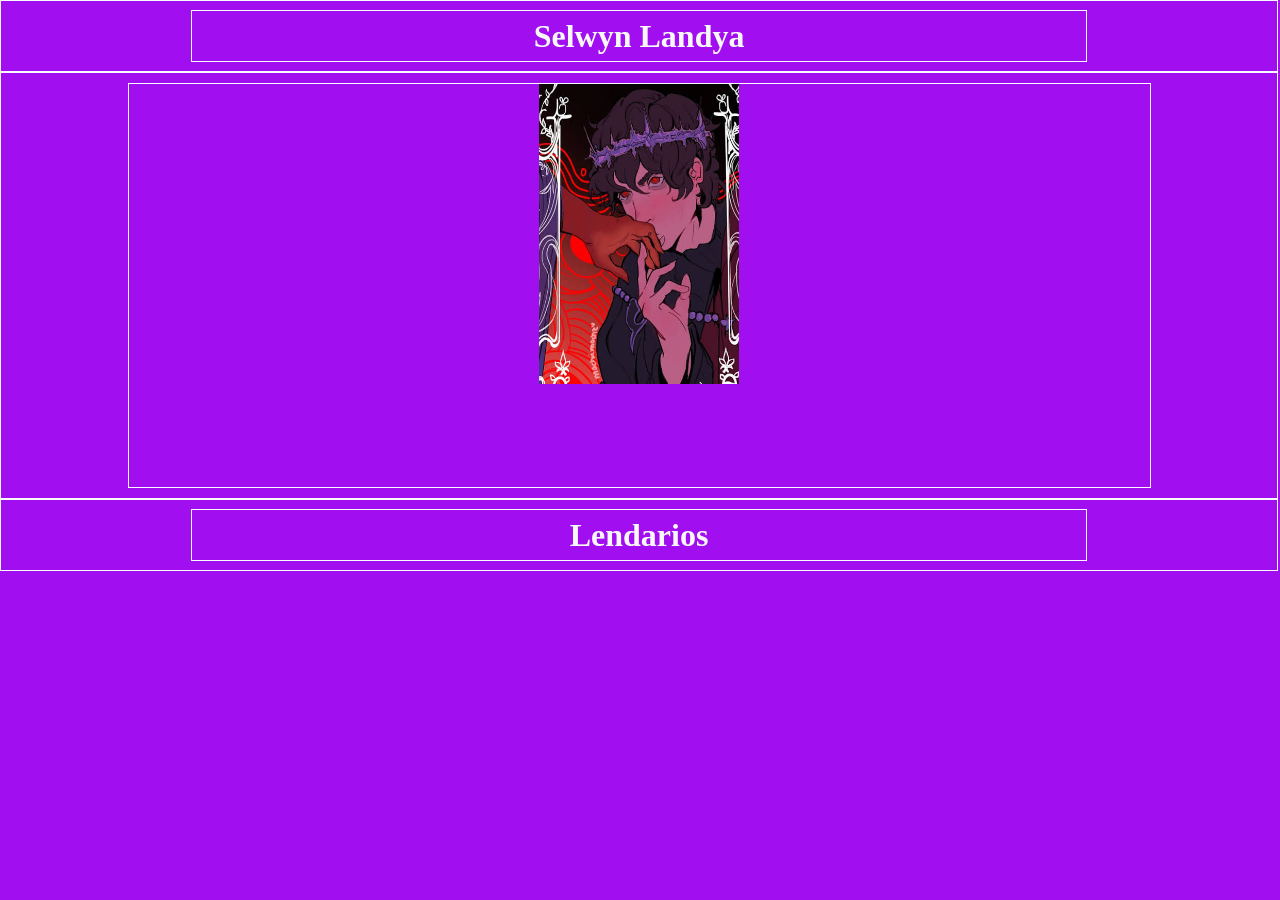
==== index.html @ 58aec085 "Salvar alteração" ====
<!DOCTYPE html>
<html lang="en">
<head>
    <meta charset="UTF-8">
    <meta name="viewport" content="width=device-width, initial-scale=1.0">
    <link rel="stylesheet" href="./Style/style.css">
    <title>Loja Illury</title>
</head>
<body>
    <header>
        <div class="cabecalho">
            <h1>Selwyn Landya</h1>
        </div>
    </header>
    <main>
        <div class="principal">
            <img src="./img/images.jpg" alt="Selwyn Kane" srcset="">
        </div>
    </main>
    <footer>
        <div class="cabecalho">
            <h1>Lendarios</h1> 
        </div>
        </footer>
</body>
</html>
---- Style/style.css ----
body{
   background-color: rgb(161, 14, 240);
   margin: 0;
   padding: 0;
   width: 99.70vw;
   height: 97.7vh;
}

header{
    border: 1px;
    border-style: solid;
    border-color: rgb(250, 250, 250);
    width: 100%;
    height: 70px;
    display: flex;
    justify-content: center;
    align-items: center;
} 
header h1 {
    color: rgb(248, 248, 248);
}
.cabecalho{
    width: 70%;
    height: 50px;
    border: 1px;
    border-style: solid;
    border-color: rgb(250, 250, 250);
    display: flex;
    justify-content: center;
    align-items: center;
    min-width: 451px;
}
main{
    border: 1px;
    border-style: solid;
    border-color: rgb(250, 250, 250);
    width: 100%;
    height: 425px;
    display: flex;
    justify-content: center;
    align-items: center;
   
}
footer{
    border: 1px;
    border-style: solid;
    border-color: rgb(250, 250, 250);
    width: 100%;
    height: 70px;
    display: flex;
    justify-content: center;
    align-items: center;
}
footer h1 {
    color: rgb(248, 248, 248);
}
.principal{
    width: 80%;
    height: 95%;
    border: 1px;
    border-style: solid;
    border-color: rgb(250, 250, 250);

}
img{
    width: 200px;
    height: 300px;
    background-size: cover;
    display: block;
    margin-left: auto;
    margin-right: auto;
}
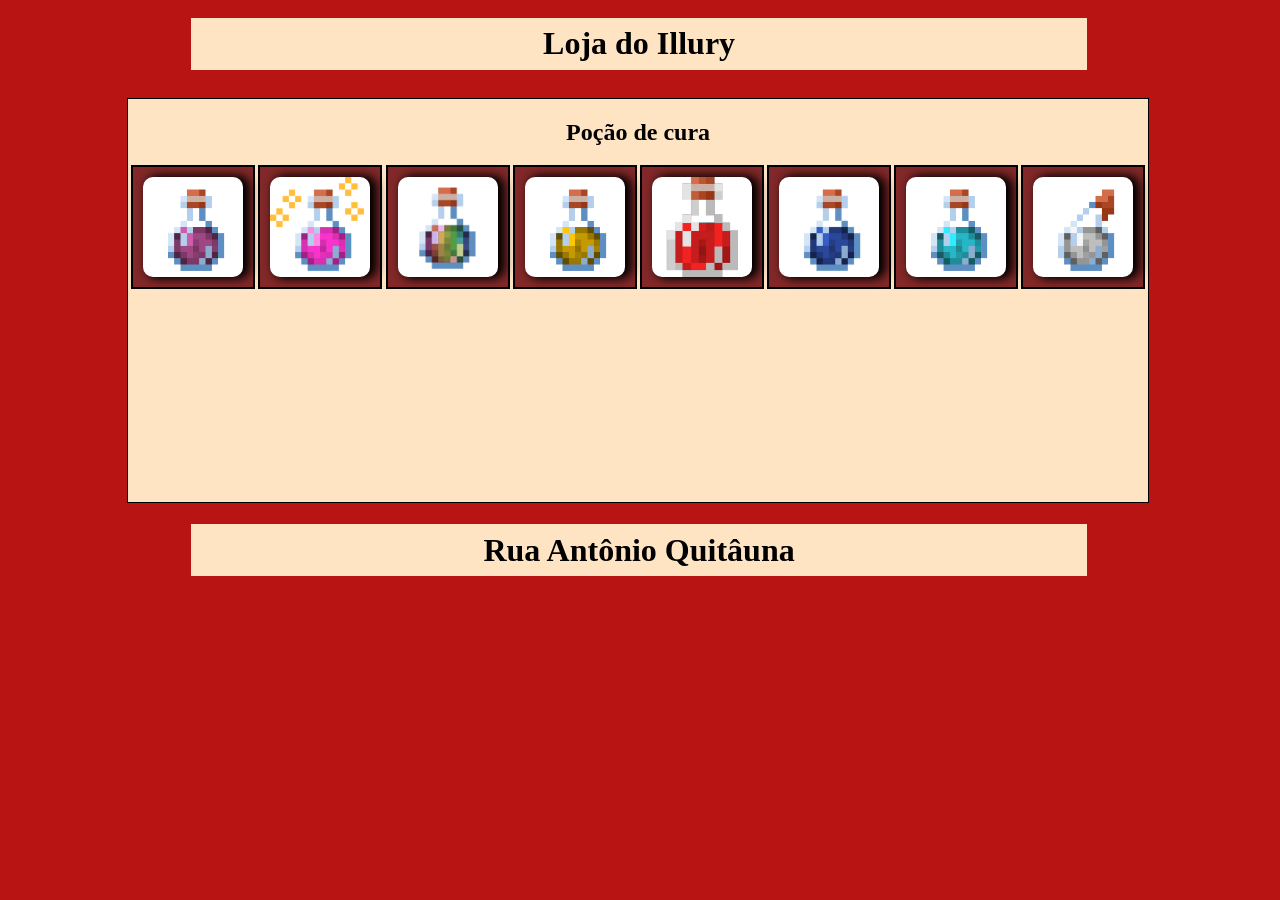
==== commit 2ac2ad94: "Salvar alteração" ====
--- a/index.html
+++ b/index.html
@@ -9,18 +9,47 @@
 <body>
     <header>
         <div class="cabecalho">
-            <h1>Selwyn Landya</h1>
+            <h1>Loja do Illury</h1>
         </div>
     </header>
     <main>
         <div class="principal">
-            <img src="./img/images.jpg" alt="Selwyn Kane" srcset="">
+            <article class="artCentralizada">
+                <h1>Poção de cura</h1>
+            </article>
+
+            <div class="distribuida">
+            <article class="artPocao">
+                <img src="./img/img_poção01.png" alt="Poção01" srcset="">
+            </article>
+            <article class="artPocao">
+                <img src="./img/img_poção02.png" alt="Poção01" srcset="">
+            </article>
+            <article class="artPocao">
+                <img src="./img/img_poção03.png" alt="Poção01" srcset="">
+            </article>
+            <article class="artPocao">
+                <img src="./img/img_poção04.png" alt="Poção01" srcset="">
+            </article>
+            <article class="artPocao">
+                <img src="./img/img_poção05.png" alt="Poção01" srcset="">
+            </article>
+            <article class="artPocao">
+                <img src="./img/img_poção06.png" alt="Poção01" srcset="">
+            </article>
+            <article class="artPocao">
+                <img src="./img/img_poção07.png" alt="Poção01" srcset="">
+            </article>
+            <article class="artPocao">
+                <img src="./img/img_poção08.png" alt="Poção01" srcset="">
+            </article>
+            </div>
         </div>
     </main>
     <footer>
         <div class="cabecalho">
-            <h1>Lendarios</h1> 
+            <h1>Rua Antônio Quitâuna</h1> 
         </div>
-        </footer>
+    </footer>
 </body>
 </html>
--- a/Style/style.css
+++ b/Style/style.css
@@ -1,72 +1,120 @@
- body{
-   background-color: rgb(161, 14, 240);
+body{
+   background-color: rgb(184, 20, 20);
    margin: 0;
    padding: 0;
    width: 99.70vw;
    height: 97.7vh;
+
+
 }
-
+ 
 header{
     border: 1px;
     border-style: solid;
-    border-color: rgb(250, 250, 250);
+    border-color: rgb(184, 20, 20);
+    width: 100%;
+    height: 85px;
+    display: flex;
+    justify-content: center;
+    align-items: center;
+    background-color: rgb(184, 20, 20);
+} 
+
+.cabecalho{
+    width: 70%;
+    height: 50px;
+    border: 1px;
+    border-style: solid;
+    border-color: bisque;
+    display: flex;
+    justify-content: center;
+    align-items: center;
+    min-width: 451px;
+    background-color: bisque;
+}
+main{
+    border: 1px;
+    border-style: solid;
+    border-color: rgb(184, 20, 20);
+    height: 425px;
+    display: flex;
+    justify-content: center;
+    align-items: center;
+    background-color:rgb(184, 20, 20);
+   
+}
+footer{
+    border: 1px;
+    border-style: solid;
+    border-color: rgb(184, 20, 20);
     width: 100%;
     height: 70px;
     display: flex;
     justify-content: center;
     align-items: center;
-} 
-header h1 {
-    color: rgb(248, 248, 248);
+    background-color: rgb(184, 20, 20);
 }
-.cabecalho{
-    width: 70%;
-    height: 50px;
-    border: 1px;
-    border-style: solid;
-    border-color: rgb(250, 250, 250);
-    display: flex;
-    justify-content: center;
-    align-items: center;
-    min-width: 451px;
-}
-main{
-    border: 1px;
-    border-style: solid;
-    border-color: rgb(250, 250, 250);
-    width: 100%;
-    height: 425px;
-    display: flex;
-    justify-content: center;
-    align-items: center;
-   
-}
-footer{
-    border: 1px;
-    border-style: solid;
-    border-color: rgb(250, 250, 250);
-    width: 100%;
-    height: 70px;
-    display: flex;
-    justify-content: center;
-    align-items: center;
-}
-footer h1 {
-    color: rgb(248, 248, 248);
-}
+
 .principal{
     width: 80%;
     height: 95%;
     border: 1px;
     border-style: solid;
-    border-color: rgb(250, 250, 250);
+    background-color: bisque;
+}
+
+img {
+    width: 100px;
+    height: 100px;
+    background-size: cover;
+    box-shadow: black 5px 0.3px 10px 2px;
+    border-radius: 10%;
+    background-color: white;
+    opacity: 1;
+    transition: background-color 0.5s ease;
+}
+img:hover{
+    background: gainsboro;
+}
+.artCentralizada{
+    display: flex;
+    justify-content: center;
+}
+.distribuida{
+    display: flex;
+    flex-direction: row;
+    flex-wrap: wrap;
+    justify-content: space-evenly;
+    transition: color 0.3s ease;
 
 }
-img{
-    width: 200px;
-    height: 300px;
-    background-size: cover;
-    display: block;
-    margin-left: auto;
-    margin-right: auto;
-}+
+.artPocao {
+    display: flex;
+    justify-content: center;
+    align-items: center; 
+    border: 2px solid;
+    width: 120px;              
+    height: 120px;            
+    background-color: rgb(130, 40, 40);
+    transform-origin: center; 
+    transition: background-color 0.3s ease, transform 0.3s ease;
+}
+
+.artPocao:hover{
+    background: gainsboro;
+    animation: growAndRotate 1s ease-in-out infinite alternate;
+}
+@keyframes growAndRotate{
+    0% {
+        transform: scale(1) rotate(0deg);
+    }
+    100%{
+        transform: scale(1.08) rotate(3deg);
+    }
+}
+.container {
+    display: flex;
+    flex-direction: column; /* Alinha os filhos verticalmente */
+    gap: 15px;              /* Espaçamento opcional entre os itens */
+}
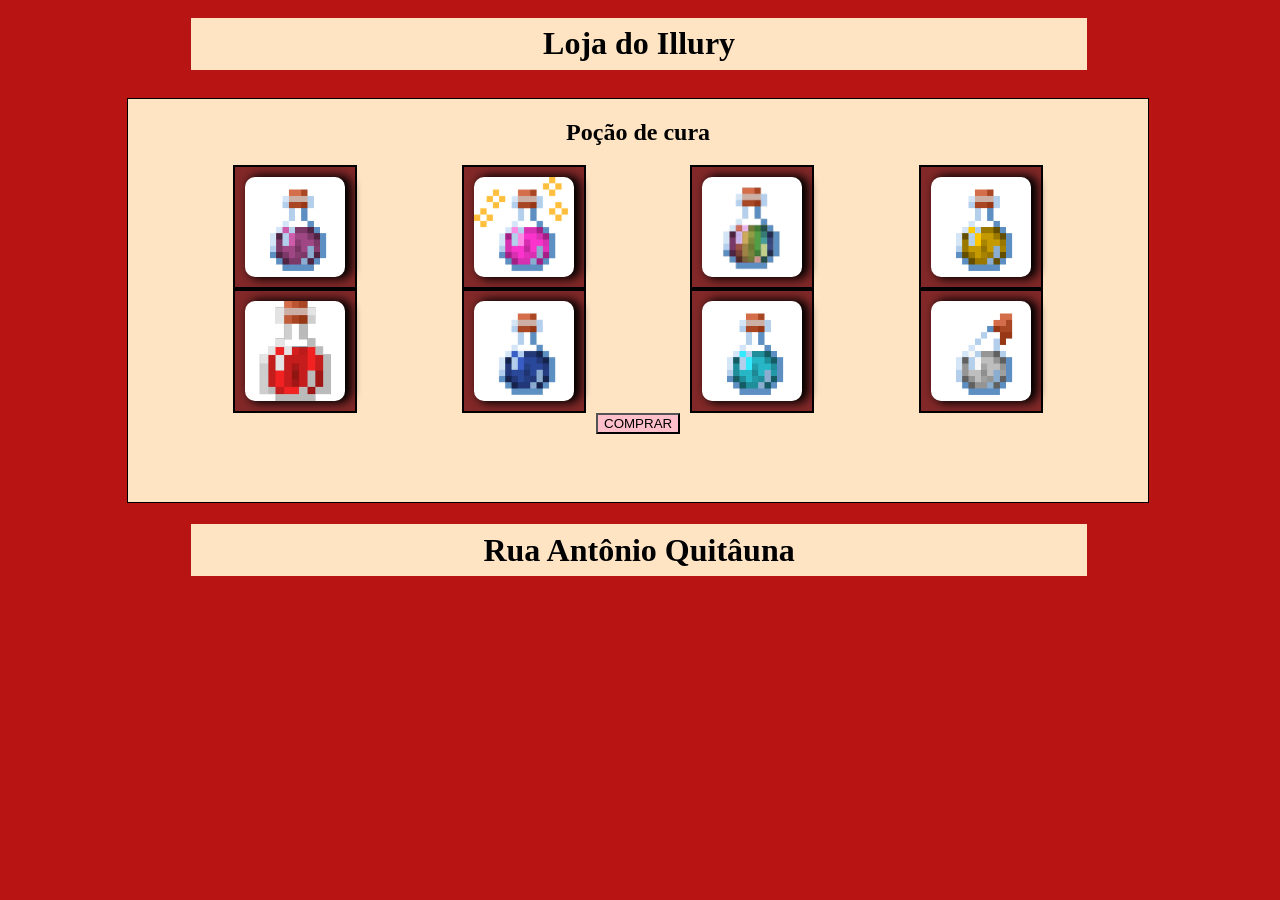
==== commit a74c1da0: "Salvar" ====
--- a/index.html
+++ b/index.html
@@ -1,5 +1,5 @@
 <!DOCTYPE html>
-<html lang="en">
+<html lang="pt-BR">
 <head>
     <meta charset="UTF-8">
     <meta name="viewport" content="width=device-width, initial-scale=1.0">
@@ -31,6 +31,9 @@
             <article class="artPocao">
                 <img src="./img/img_poção04.png" alt="Poção01" srcset="">
             </article>
+            </div>
+
+            <div class="distribuida">
             <article class="artPocao">
                 <img src="./img/img_poção05.png" alt="Poção01" srcset="">
             </article>
@@ -43,12 +46,22 @@
             <article class="artPocao">
                 <img src="./img/img_poção08.png" alt="Poção01" srcset="">
             </article>
+            </section>
             </div>
-        </div>
+            <section class="distribuida">
+                <article class="artBotao" >
+                    <button class="bntCompra">
+                        COMPRAR
+                    </button>
+                </article>
+            </section>
+        </div> 
+
     </main>
     <footer>
         <div class="cabecalho">
             <h1>Rua Antônio Quitâuna</h1> 
+            
         </div>
     </footer>
 </body>
--- a/Style/style.css
+++ b/Style/style.css
@@ -88,7 +88,32 @@
     transition: color 0.3s ease;
 
 }
+.artBotao{
+    background-color: palevioletred;
+    color: rgb(204, 37, 65);
+    border: none;
+    border-color: antiquewhite;
+    border-radius: 4px;
+    font-size: bold;
+    cursor: pointer;
+    transition: background-color 0.2s ease, transform 0.1s ease;
+}
 
+.bntCompra{
+    background-color: pink;
+}
+.bntCompra:active{
+    transform: scale(0.95);
+}
+
+@keyframes growAndRotate {
+    0% {
+        transform: scale(1) rotate(0deg);
+    }
+    100% {
+         transform: scale(1.08) rotate(0deg);
+    }
+}
 .artPocao {
     display: flex;
     justify-content: center;
@@ -115,6 +140,6 @@
 }
 .container {
     display: flex;
-    flex-direction: column; /* Alinha os filhos verticalmente */
-    gap: 15px;              /* Espaçamento opcional entre os itens */
+    flex-direction: column; 
+    gap: 15px;              
 }
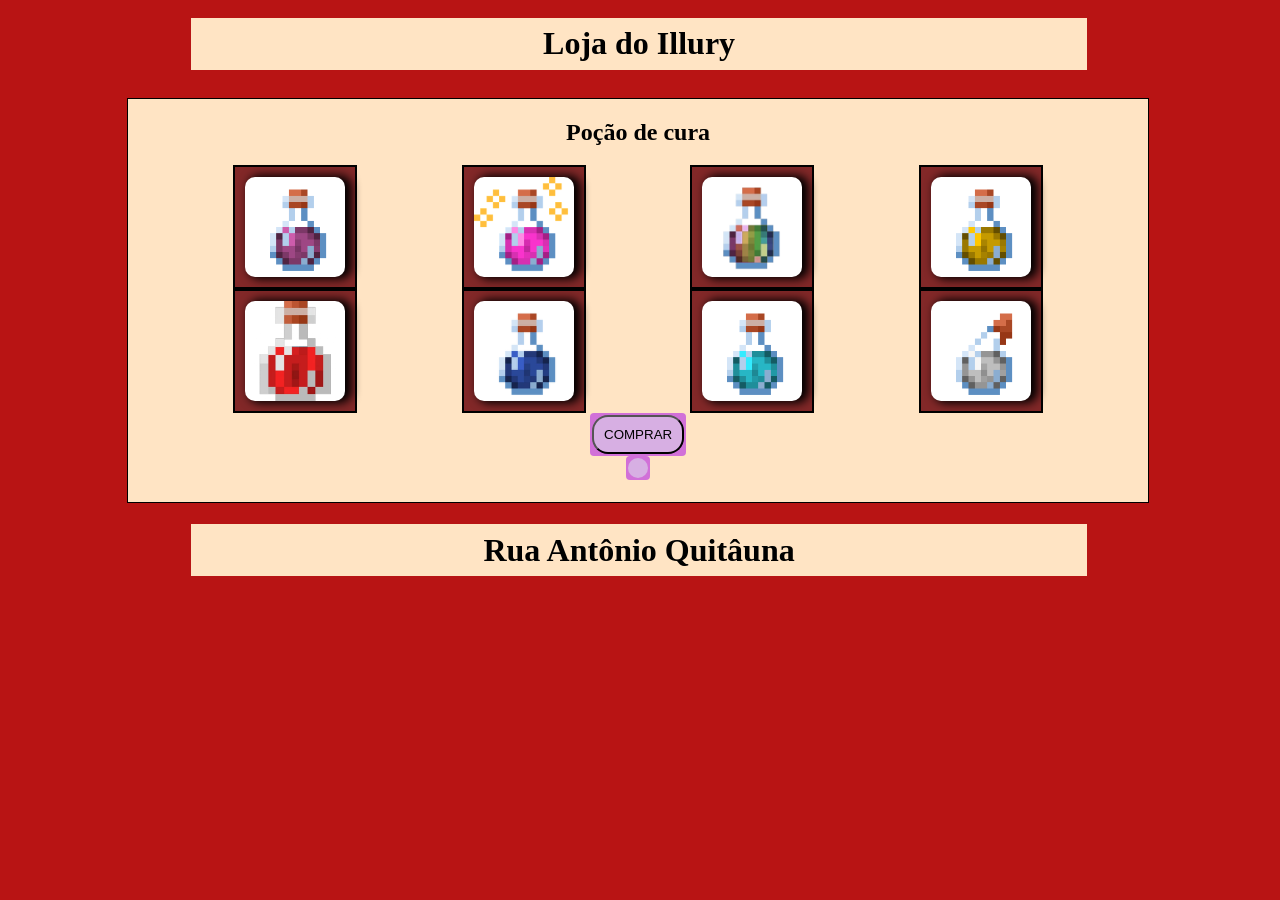
==== commit 21b20cbc: "salvar" ====
--- a/index.html
+++ b/index.html
@@ -47,12 +47,18 @@
                 <img src="./img/img_poção08.png" alt="Poção01" srcset="">
             </article>
             </section>
-            </div>
+        </div>
             <section class="distribuida">
                 <article class="artBotao" >
                     <button class="bntCompra">
                         COMPRAR
                     </button>
+                </article>
+            </section>
+
+            <section class="distribuida">
+                <article class="artBotao" >
+                    <div class="bntCompra" id="resp"></div>
                 </article>
             </section>
         </div> 
@@ -64,5 +70,6 @@
             
         </div>
     </footer>
+    <script type="module" src="./js/app.js"></script>
 </body>
 </html>
--- a/Style/style.css
+++ b/Style/style.css
@@ -89,20 +89,25 @@
 
 }
 .artBotao{
-    background-color: palevioletred;
-    color: rgb(204, 37, 65);
+    background-color: rgb(209, 112, 216);
+    color: rgb(210, 148, 237);
     border: none;
-    border-color: antiquewhite;
+    border-color: rgb(9, 9, 8);
     border-radius: 4px;
     font-size: bold;
     cursor: pointer;
     transition: background-color 0.2s ease, transform 0.1s ease;
+    padding: 2px;
 }
 
 .bntCompra{
-    background-color: pink;
+    background-color: rgb(215, 175, 227);
+    padding: 10px;
+    border-radius: 16px;
 }
 .bntCompra:active{
+    color: white;
+    background: rgb(119, 35, 107);
     transform: scale(0.95);
 }
 
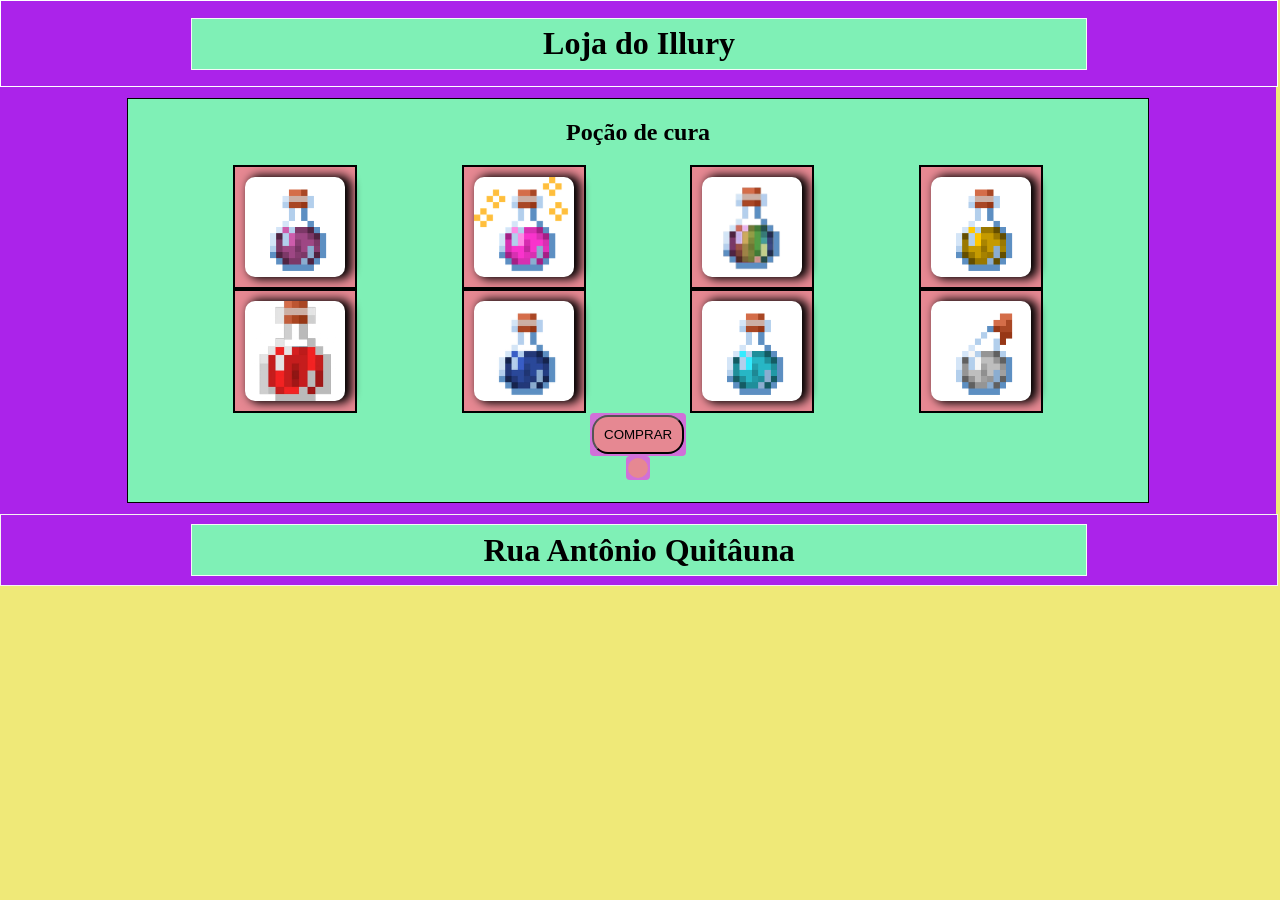
==== commit c7920bb2: "salvar" ====
--- a/index.html
+++ b/index.html
@@ -9,7 +9,7 @@
 <body>
     <header>
         <div class="cabecalho">
-            <h1>Loja do Illury</h1>
+            <h1>Loja do Illury</h1><span rel="qualquer" href="C:\Users\26171607\Pictures\circle-user-round.png" type="image/x.icon"></span>
         </div>
     </header>
     <main>
--- a/Style/style.css
+++ b/Style/style.css
@@ -1,5 +1,5 @@
 body{
-   background-color: rgb(184, 20, 20);
+   background-color: rgb(239, 233, 120);
    margin: 0;
    padding: 0;
    width: 99.70vw;
@@ -11,13 +11,13 @@
 header{
     border: 1px;
     border-style: solid;
-    border-color: rgb(184, 20, 20);
+    border-color: rgb(255, 255, 255);
     width: 100%;
     height: 85px;
     display: flex;
     justify-content: center;
     align-items: center;
-    background-color: rgb(184, 20, 20);
+    background-color:rgb(171, 35, 234);
 } 
 
 .cabecalho{
@@ -25,34 +25,34 @@
     height: 50px;
     border: 1px;
     border-style: solid;
-    border-color: bisque;
+    border-color: rgb(246, 250, 248);
     display: flex;
     justify-content: center;
     align-items: center;
     min-width: 451px;
-    background-color: bisque;
+    background-color: rgb(127, 240, 182);
 }
 main{
     border: 1px;
     border-style: solid;
-    border-color: rgb(184, 20, 20);
+    border-color: rgb(171, 35, 234);
     height: 425px;
     display: flex;
     justify-content: center;
     align-items: center;
-    background-color:rgb(184, 20, 20);
+    background-color:rgb(171, 35, 234);
    
 }
 footer{
     border: 1px;
     border-style: solid;
-    border-color: rgb(184, 20, 20);
+    border-color: rgb(246, 242, 242);
     width: 100%;
     height: 70px;
     display: flex;
     justify-content: center;
     align-items: center;
-    background-color: rgb(184, 20, 20);
+    background-color:rgb(171, 35, 234);
 }
 
 .principal{
@@ -60,7 +60,7 @@
     height: 95%;
     border: 1px;
     border-style: solid;
-    background-color: bisque;
+    background-color: rgb(127, 240, 182);
 }
 
 img {
@@ -101,13 +101,13 @@
 }
 
 .bntCompra{
-    background-color: rgb(215, 175, 227);
+    background-color: rgb(230, 136, 146);
     padding: 10px;
     border-radius: 16px;
 }
 .bntCompra:active{
     color: white;
-    background: rgb(119, 35, 107);
+    background: rgb(63, 2, 45);
     transform: scale(0.95);
 }
 
@@ -126,7 +126,7 @@
     border: 2px solid;
     width: 120px;              
     height: 120px;            
-    background-color: rgb(130, 40, 40);
+    background-color: rgb(230, 136, 146);
     transform-origin: center; 
     transition: background-color 0.3s ease, transform 0.3s ease;
 }
